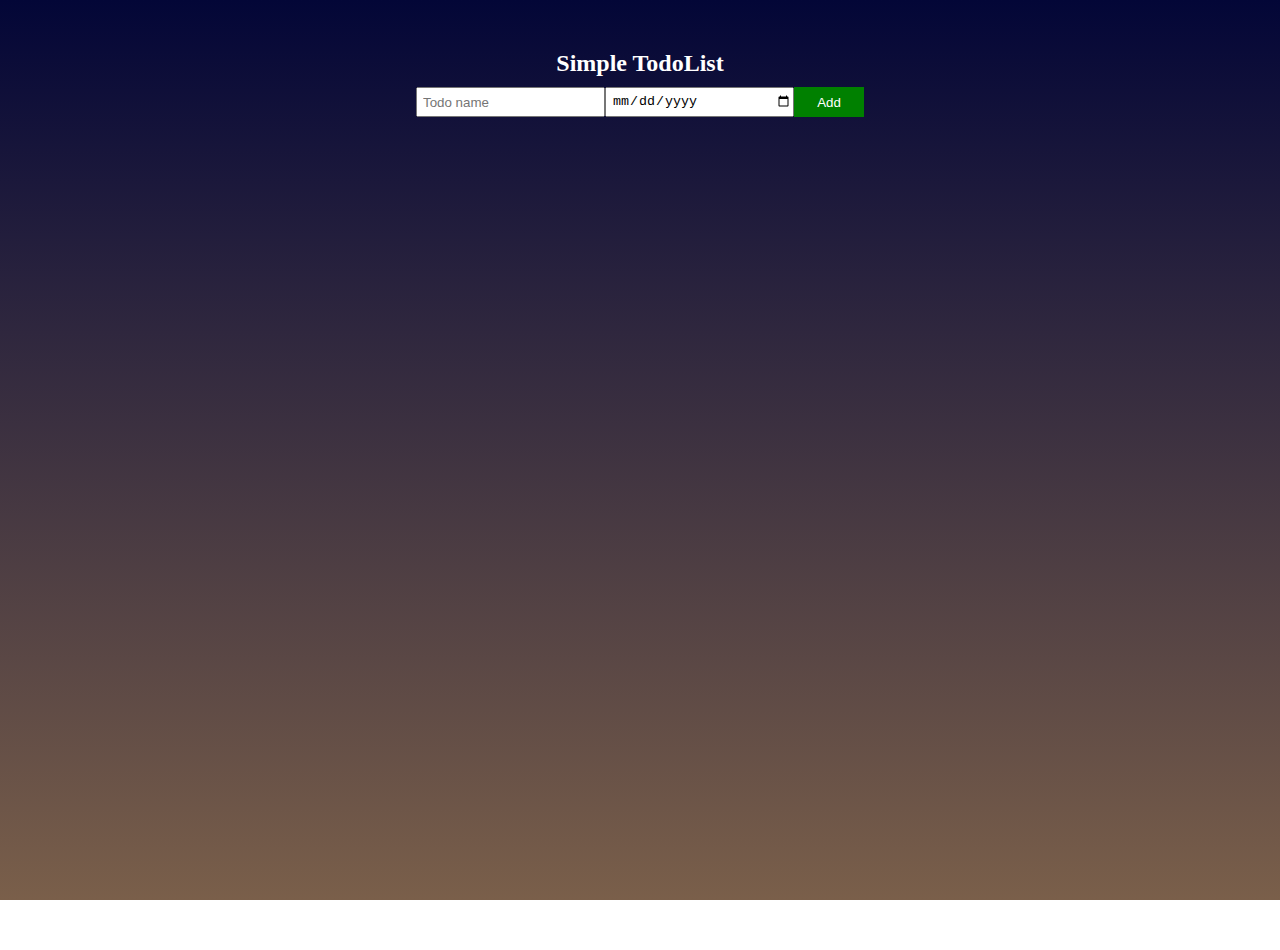
==== index.html @ 2a81c973 "Update and rename todolist.html to index.html" ====
<!DOCTYPE html>
<html lang="en">
<head>
    <meta charset="UTF-8">
    <meta name="viewport" content="width=device-width, initial-scale=1.0">
    <title>Document</title>
    <script src="todolist.js" defer></script>
    <link rel="stylesheet" href="todolist.css">
</head>
<body>
    <div class="container">
        <h2>Simple TodoList</h2>
        <div class="first-part">
            <input class="one" type="text" placeholder="Todo name" id="todoName">
            <input class="two" type="date" id="todoDate">
            <button class="buttonAdd">Add</button>
        </div>
        <div class="second-part"></div>
    </div>
</body>
</html>
---- todolist.css ----
*{
    padding: 0px;;
    margin: 0px;
    box-sizing: border-box;
    
}

body{
    display: flex;
    justify-content: center;
    margin-top: 50px;
    width: 100%;
    height: 100vh;
    background: linear-gradient(to bottom, #030637, #7a5f4a);
    background-repeat: no-repeat;
    background-attachment: fixed;
}

.container{
    display: flex;
    flex-direction: column;
    align-items: center;
    width: 50%;
}

h2{
    color: white;
    margin-bottom: 10px;
    width: 100%;
    text-align: center;
}

div.first-part{
    width: 70%;
    display: flex;
    flex-wrap: wrap;
    justify-content: space-between;
    margin-bottom: 10px;
}

div.first-part button, div.love button{
    background-color: green;
    width: 70px;
    border: none;
    color: white;
    height: 30px;
}

div.first-part input{
   padding-left: 5px;
   flex: 1;
   height: 30px;
}

div.first-part input{
   width: 0;
}

div.second-part{
    width: 70%;
    color: white;
    display: flex;
    flex-direction: column;
}

div.love{
    width: 100%;
    display: flex;
    justify-content: space-between;
    align-items: center;
    height: 100%;
    padding-left: 5px;
    min-height: 30px;
    margin-bottom: 2px;
    background-color: #720455;
}

div.love button{
    height: 100%;
}
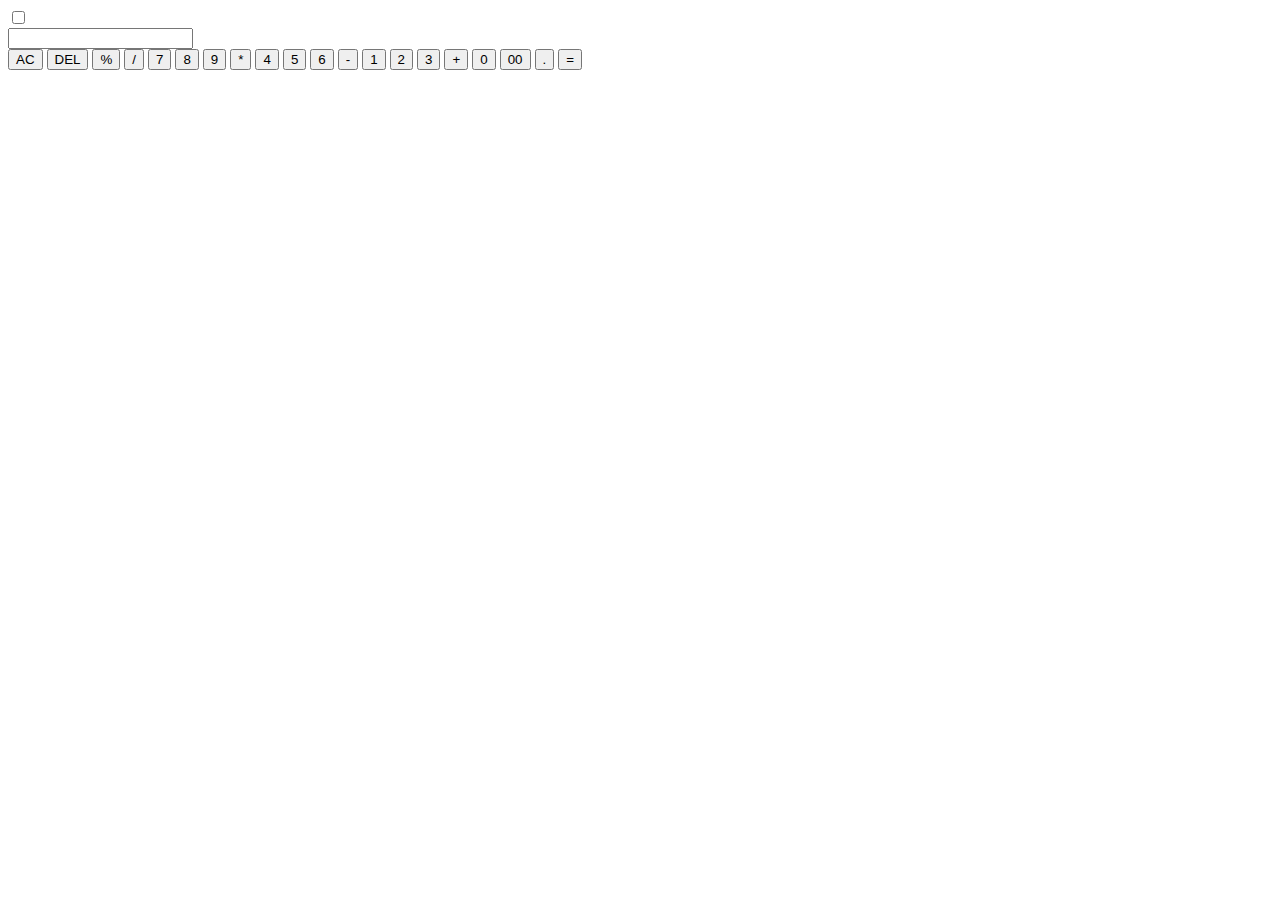
==== commit 9f946b9e: "Update and rename calculator.html to index.html" ====
--- a/index.html
+++ b/index.html
@@ -4,18 +4,41 @@
     <meta charset="UTF-8">
     <meta name="viewport" content="width=device-width, initial-scale=1.0">
     <title>Document</title>
-    <script src="todolist.js" defer></script>
-    <link rel="stylesheet" href="todolist.css">
+    <link rel="stylesheet" href="calculator.css">
+    <script src="calculator.js" defer></script>
 </head>
 <body>
+    <input class="toggle" type="checkbox" name="" id="darkmode-toggle">
+    <label for="darkmode-toggle"></label>
+    <div class="background"></div>
     <div class="container">
-        <h2>Simple TodoList</h2>
-        <div class="first-part">
-            <input class="one" type="text" placeholder="Todo name" id="todoName">
-            <input class="two" type="date" id="todoDate">
-            <button class="buttonAdd">Add</button>
+        <input class="display" type="text">
+        <div class="buttons">
+            <button class="operator" data-value ="AC">AC</button>
+            <button class="operator" data-value ="DEL">DEL</button>
+            <button class="operator" data-value ="%">%</button>
+            <button class="operator" data-value ="/">/</button>
+
+            <button data-value ="7">7</button>
+            <button data-value ="8">8</button>
+            <button data-value ="9">9</button>
+            <button class="operator" data-value ="*">*</button>
+
+            <button data-value ="4">4</button>
+            <button data-value ="5">5</button>
+            <button data-value ="6">6</button>
+            <button class="operator" data-value ="-">-</button>
+
+            <button data-value ="1">1</button>
+            <button data-value ="2">2</button>
+            <button data-value ="3">3</button>
+            <button class="operator" data-value ="+">+</button>
+
+            <button data-value ="0">0</button>
+            <button data-value ="00">00</button>
+            <button data-value =".">.</button>
+            <button class="operator" data-value ="=">=</button>
         </div>
-        <div class="second-part"></div>
     </div>
 </body>
 </html>
